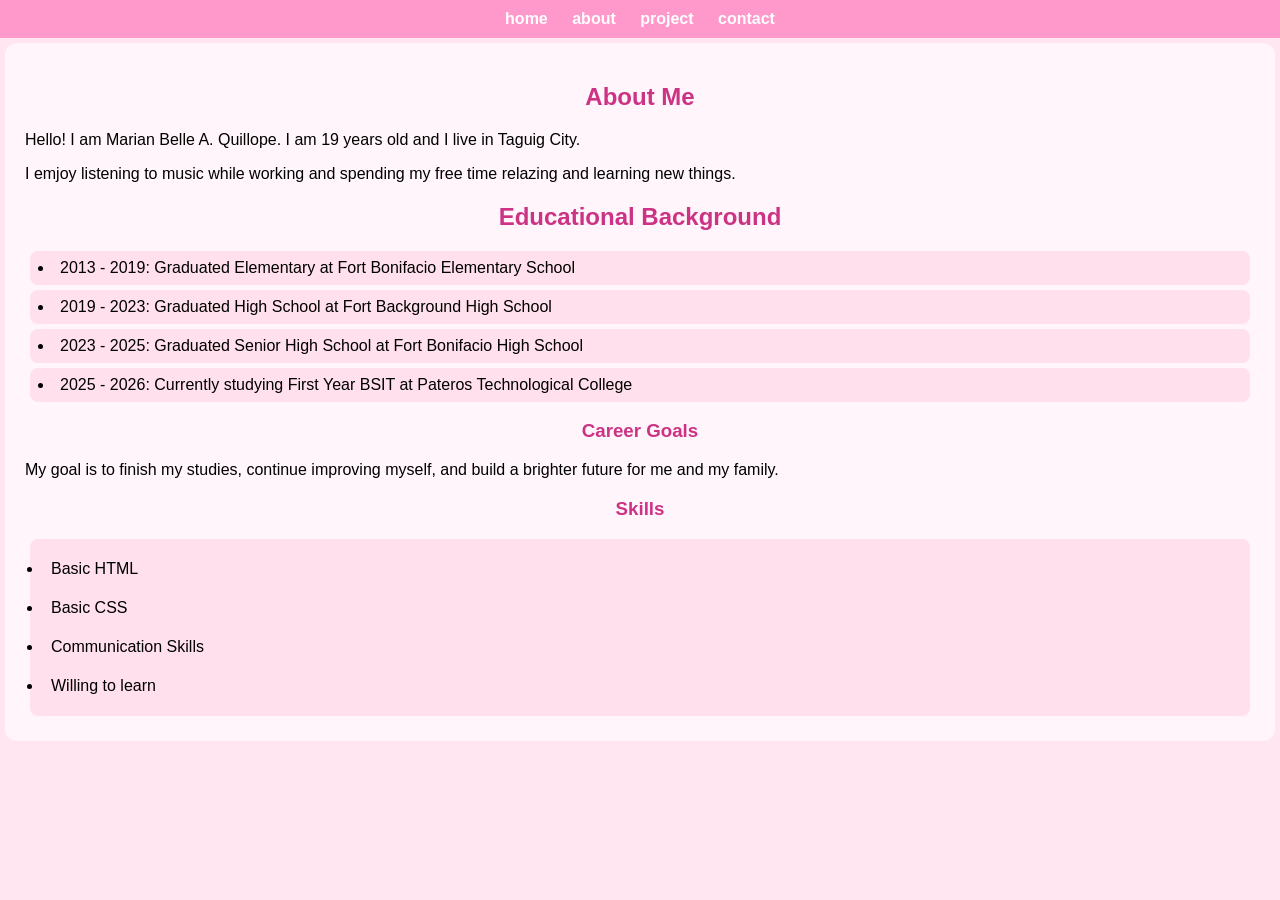
==== about.html @ ec257fcd "Add files via upload" ====
<!Doctype html>
<html>
<head>
<title>About Me</title>
<link rel="stylesheet" href="style.css">
</head>

<body>

<nav> 
	<a href="index.html">home</a>
	<a href="about.html">about</a>
	<a href="project.html">project</a>
	<a href="contact.html">contact</a>
</nav>

<section>
	
	<h2>About Me</h2>
	
	<p>Hello! I am Marian Belle A. Quillope. I am 19 years old and I live in Taguig City.</p>
	
	<p>I emjoy listening to music while working and spending my free time relazing and learning new things.</p>
	
	<h2>Educational Background</h2> 
	
	<o1>
		<li>2013 - 2019: Graduated Elementary at Fort Bonifacio Elementary School</li>
		
		<li>2019 - 2023: Graduated High School at Fort Background High School</li>
		
		<li>2023 - 2025: Graduated Senior High School at Fort Bonifacio High School</li> 
		
		<li>2025 - 2026: Currently studying First Year BSIT at Pateros Technological College</li>
	</o1>
	
	<h3>Career Goals</h3>
	
	<p>My goal is to finish my studies, continue improving myself, and build a brighter future for me and my family.</p>
	
	<h3>Skills</h3> 
	
	<ul> 
		<li>Basic HTML</li>
		
		<li>Basic CSS</li>
		
		<li>Communication Skills</li>
		
		<li>Willing to learn</li>
	</ul>
	
</section>

</body>
</html>
---- style.css ----
body {
	font-family: Arial;
	background-color: #ffe6f0;
	margin: 0;
}

nav {
	background-color: #ff99cc;
	text-align: center;
	padding: 10px;
}

nav a {
	color: white;
	margin: 10px;
	text-decoration: none;
	font-weight: bold;
}

section {
	background-color: #fff5fa;
	margin: 5px;
	padding: 20px;
	border-radius: 12px;
}

h1, h2, h3 {
	text-align: center;
	color: #cc3385;
}

img {
	width: 150px;
	display: block;
	margin: auto;
	border-radius: 50px;
	border: 3px solid #ff99cc;
}

ul, li, ol, li {
	background-color: #ffe0ec;
	margin: 5px;
	padding: 8px;
	border-radius: 8px;
}

@media screen and (max-width: 600px) {
	body {
		font-size: 14px;
	}
	
	nav {
		display: block:
	}
}
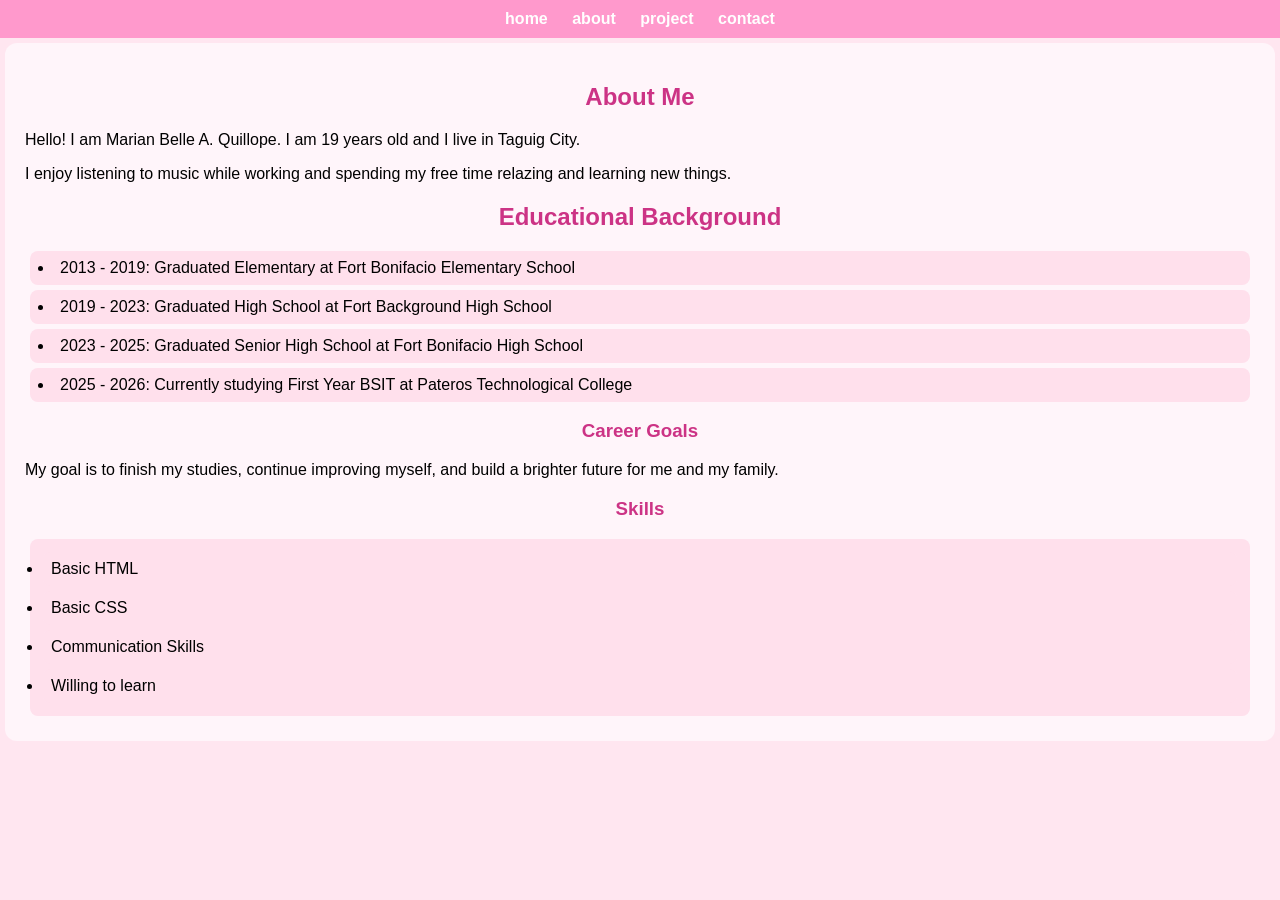
==== commit 3a146674: "Update about.html" ====
--- a/about.html
+++ b/about.html
@@ -20,7 +20,7 @@
 	
 	<p>Hello! I am Marian Belle A. Quillope. I am 19 years old and I live in Taguig City.</p>
 	
-	<p>I emjoy listening to music while working and spending my free time relazing and learning new things.</p>
+	<p>I enjoy listening to music while working and spending my free time relazing and learning new things.</p>
 	
 	<h2>Educational Background</h2> 
 	
@@ -53,4 +53,4 @@
 </section>
 
 </body>
-</html>+</html>
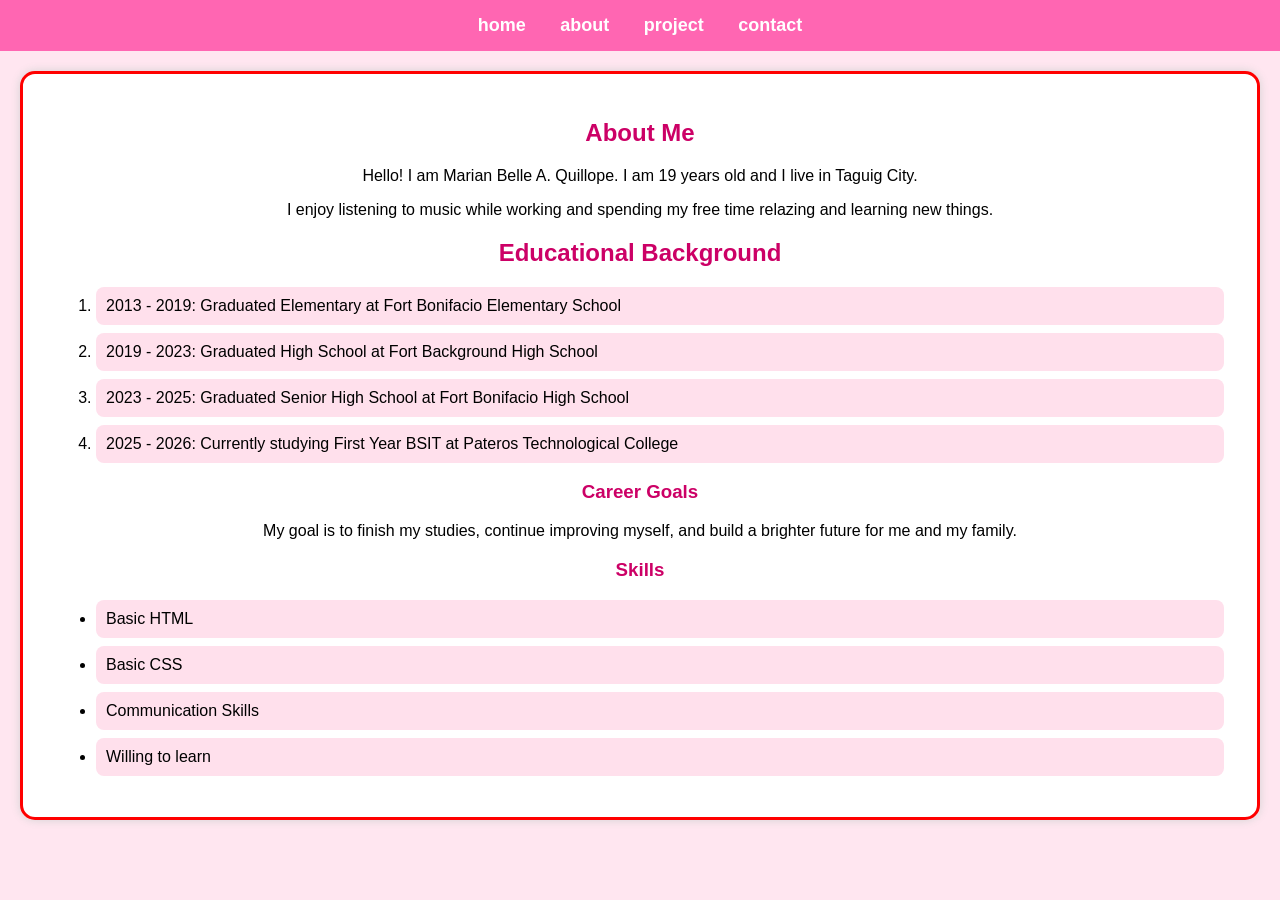
==== commit 88508430: "Update about.html" ====
--- a/about.html
+++ b/about.html
@@ -2,7 +2,7 @@
 <html>
 <head>
 <title>About Me</title>
-<link rel="stylesheet" href="style.css">
+<link rel="stylesheet" href="./style.css">
 </head>
 
 <body>
@@ -24,7 +24,7 @@
 	
 	<h2>Educational Background</h2> 
 	
-	<o1>
+	<ol>
 		<li>2013 - 2019: Graduated Elementary at Fort Bonifacio Elementary School</li>
 		
 		<li>2019 - 2023: Graduated High School at Fort Background High School</li>
@@ -32,7 +32,7 @@
 		<li>2023 - 2025: Graduated Senior High School at Fort Bonifacio High School</li> 
 		
 		<li>2025 - 2026: Currently studying First Year BSIT at Pateros Technological College</li>
-	</o1>
+	</ol> 
 	
 	<h3>Career Goals</h3>
 	
--- a/style.css
+++ b/style.css
@@ -1,55 +1,73 @@
 body {
-	font-family: Arial;
-	background-color: #ffe6f0;
-	margin: 0;
+    font-family: Arial, sans-serif;
+    background-color: #ffe6f0;
+    margin: 0;
 }
 
 nav {
-	background-color: #ff99cc;
-	text-align: center;
-	padding: 10px;
+    background-color: #ff66b2;
+    text-align: center;
+    padding: 15px;
 }
 
 nav a {
-	color: white;
-	margin: 10px;
-	text-decoration: none;
-	font-weight: bold;
+    color: white;
+    margin: 15px;
+    text-decoration: none;
+    font-weight: bold;
+    font-size: 18px;
+}
+
+nav a:hover {
+    color: yellow;
 }
 
 section {
-	background-color: #fff5fa;
-	margin: 5px;
-	padding: 20px;
-	border-radius: 12px;
+    background-color: white;
+    margin: 20px;
+    padding: 25px;
+    border-radius: 15px;
+    box-shadow: 0 0 10px lightgray;
 }
 
 h1, h2, h3 {
-	text-align: center;
-	color: #cc3385;
+    text-align: center;
+    color: #cc0066;
+}
+
+p {
+    text-align: center;
+    font-size: 16px;
 }
 
 img {
-	width: 150px;
-	display: block;
-	margin: auto;
-	border-radius: 50px;
-	border: 3px solid #ff99cc;
+    width: 150px;
+	height: 150px;
+	object-fit: cover; 
+    display: block;
+    margin: 20px auto;
+    border-radius: 50%;
+    border: 4px solid #ff66b2;
 }
 
-ul, li, ol, li {
-	background-color: #ffe0ec;
-	margin: 5px;
-	padding: 8px;
-	border-radius: 8px;
+ul li, ol li {
+    background-color: #ffe0ec;
+    margin: 8px;
+    padding: 10px;
+    border-radius: 8px;
+}
+
+section {
+	border: 3px solid red;
 }
 
 @media screen and (max-width: 600px) {
-	body {
-		font-size: 14px;
-	}
-	
-	nav {
-		display: block:
-	}
-}+    body {
+        font-size: 14px;
+    }
+
+    nav a {
+        display: block;
+        margin: 10px;
+    }
+}
